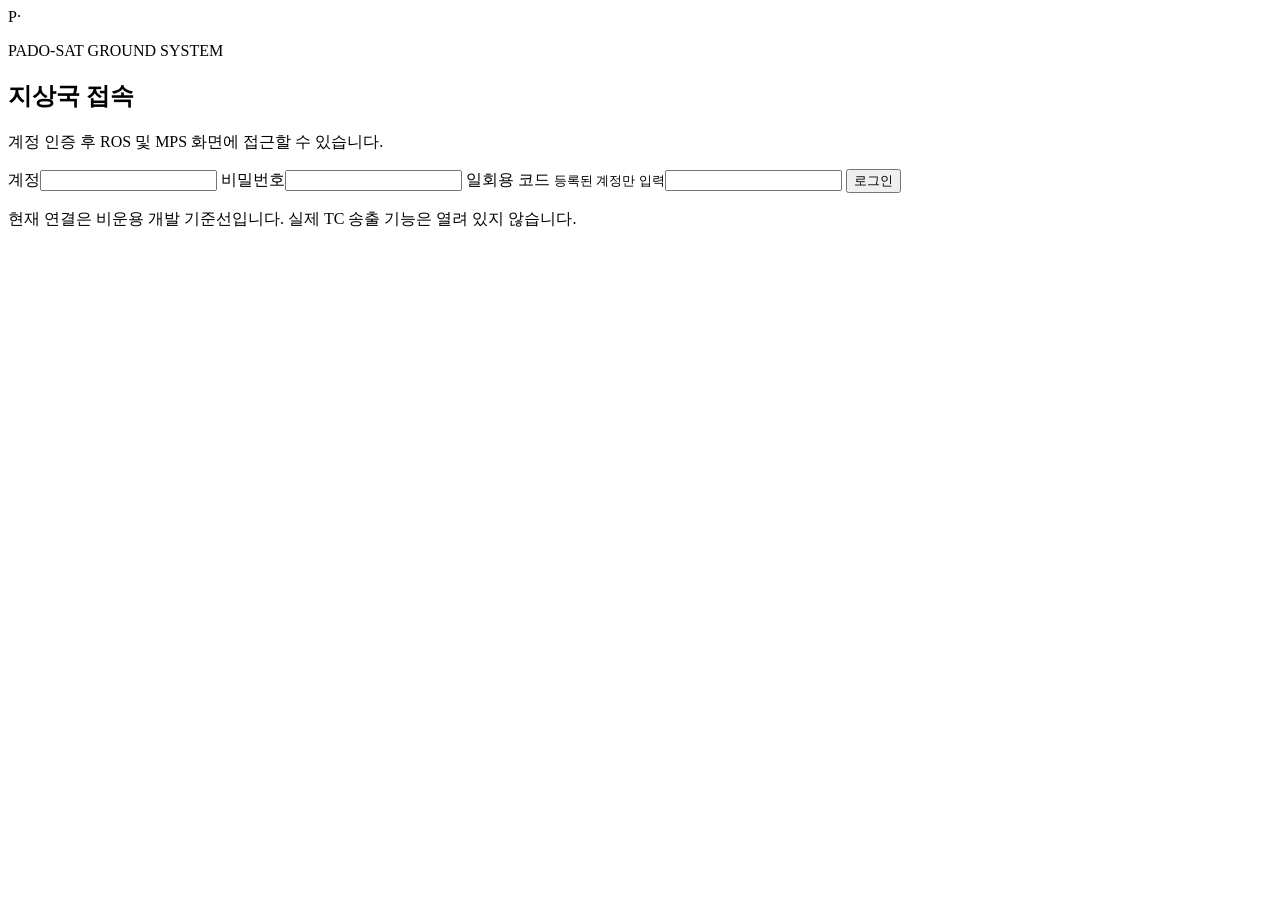
==== web/login/index.html @ ab5e2512 "feat: add non-operational stage 9 portal and web boundary" ====
<!doctype html>
<html lang="ko"><head><meta charset="utf-8"><meta name="viewport" content="width=device-width,initial-scale=1">
<title>PADO-SAT · 로그인</title><link rel="stylesheet" href="/assets/style.css"></head>
<body data-page="login"><main class="login-wrap"><section class="login-card">
<div class="brand-mark">P<span>·</span></div><p class="eyebrow">PADO-SAT GROUND SYSTEM</p>
<h1>지상국 접속</h1><p class="muted">계정 인증 후 ROS 및 MPS 화면에 접근할 수 있습니다.</p>
<form id="login-form" autocomplete="on">
<label>계정<input id="username" name="username" autocomplete="username" required maxlength="64"></label>
<label>비밀번호<input id="password" name="password" type="password" autocomplete="current-password" required></label>
<label>일회용 코드 <small>등록된 계정만 입력</small><input id="totp" name="totp" inputmode="numeric" pattern="[0-9]{6}" maxlength="6" autocomplete="one-time-code"></label>
<button type="submit" class="primary">로그인</button><p id="login-error" class="form-error" role="alert" hidden></p>
</form><p class="login-note">현재 연결은 비운용 개발 기준선입니다. 실제 TC 송출 기능은 열려 있지 않습니다.</p>
</section></main><script src="/assets/app.js" defer></script></body></html>
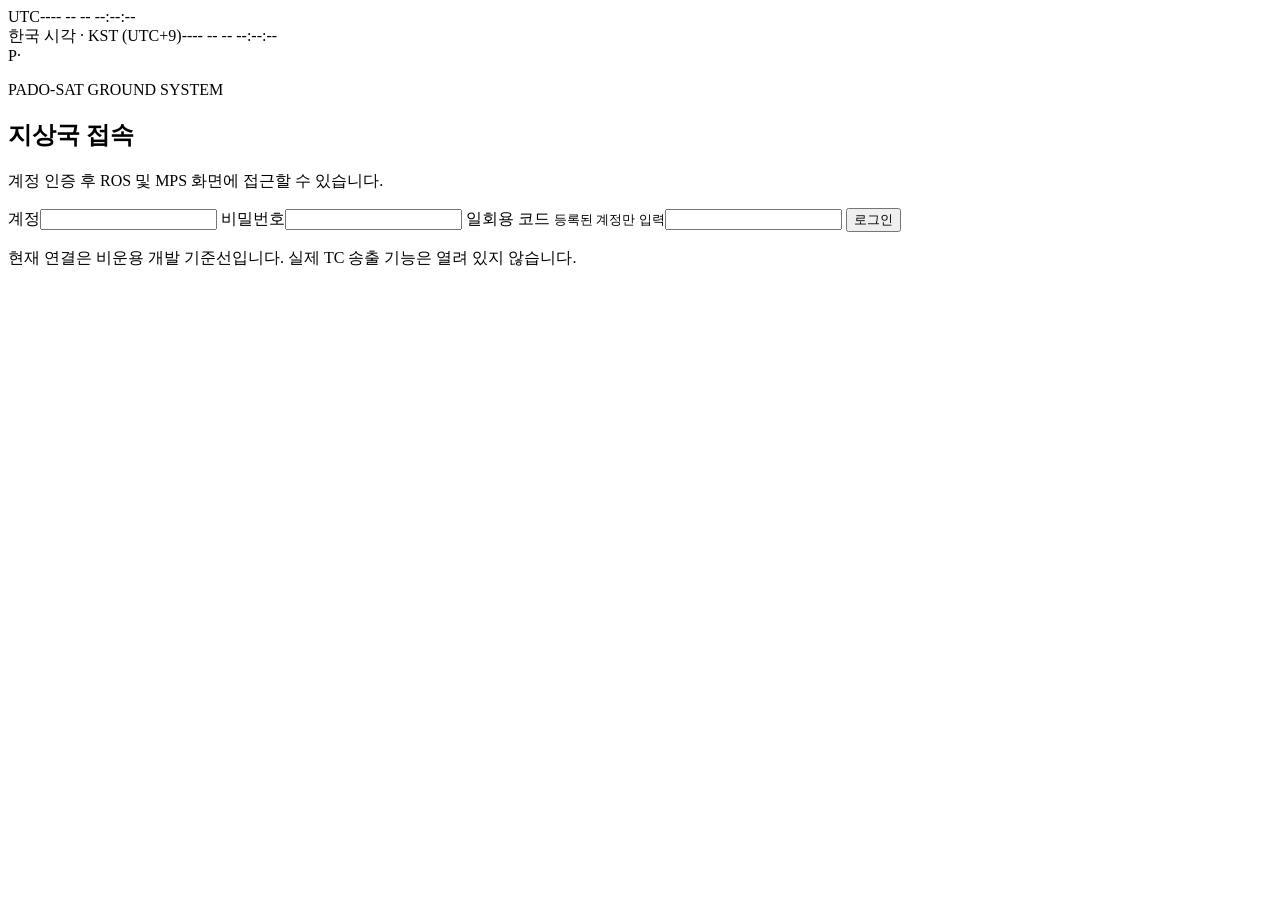
==== commit f433404e: "Show UTC and Korean time across web pages" ====
--- a/web/login/index.html
+++ b/web/login/index.html
@@ -1,7 +1,13 @@
 <!doctype html>
 <html lang="ko"><head><meta charset="utf-8"><meta name="viewport" content="width=device-width,initial-scale=1">
 <title>PADO-SAT · 로그인</title><link rel="stylesheet" href="/assets/style.css"></head>
-<body data-page="login"><main class="login-wrap"><section class="login-card">
+<body data-page="login">
+<div class="global-clock" role="group" aria-label="현재 시각">
+  <div class="global-clock-zone"><span class="global-clock-label">UTC</span><time id="utc-clock">---- -- -- --:--:--</time></div>
+  <span class="global-clock-divider" aria-hidden="true"></span>
+  <div class="global-clock-zone"><span class="global-clock-label">한국 시각 · KST (UTC+9)</span><time id="kst-clock">---- -- -- --:--:--</time></div>
+</div>
+<main class="login-wrap"><section class="login-card">
 <div class="brand-mark">P<span>·</span></div><p class="eyebrow">PADO-SAT GROUND SYSTEM</p>
 <h1>지상국 접속</h1><p class="muted">계정 인증 후 ROS 및 MPS 화면에 접근할 수 있습니다.</p>
 <form id="login-form" autocomplete="on">
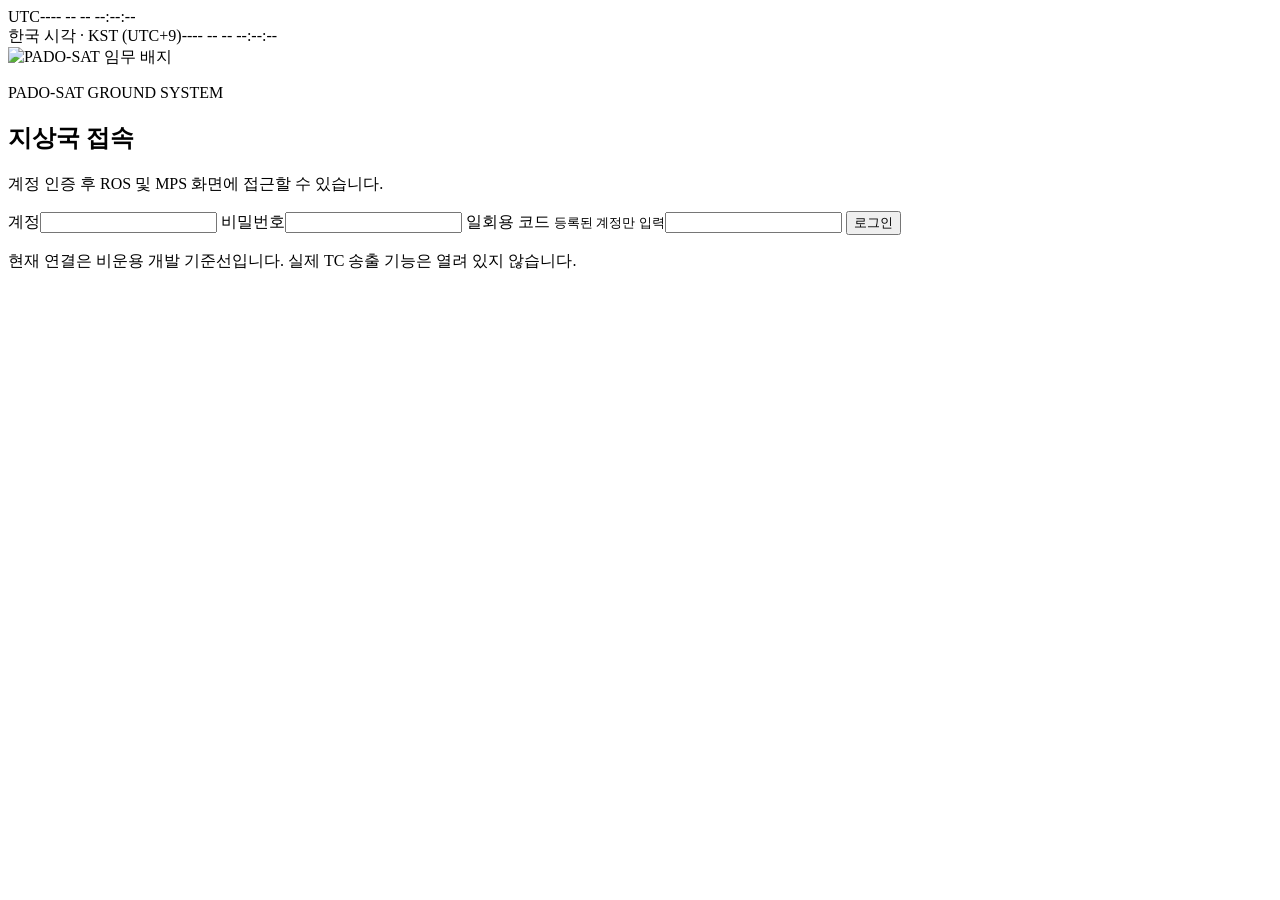
==== commit b41898fa: "Refine ROS attitude scene and add mission badge" ====
--- a/web/login/index.html
+++ b/web/login/index.html
@@ -1,6 +1,6 @@
 <!doctype html>
 <html lang="ko"><head><meta charset="utf-8"><meta name="viewport" content="width=device-width,initial-scale=1">
-<title>PADO-SAT · 로그인</title><link rel="stylesheet" href="/assets/style.css"></head>
+<title>PADO-SAT · 로그인</title><link rel="icon" type="image/png" href="/assets/pado-sat-badge-ec9020cb.png"><link rel="stylesheet" href="/assets/style.css"></head>
 <body data-page="login">
 <div class="global-clock" role="group" aria-label="현재 시각">
   <div class="global-clock-zone"><span class="global-clock-label">UTC</span><time id="utc-clock">---- -- -- --:--:--</time></div>
@@ -8,7 +8,7 @@
   <div class="global-clock-zone"><span class="global-clock-label">한국 시각 · KST (UTC+9)</span><time id="kst-clock">---- -- -- --:--:--</time></div>
 </div>
 <main class="login-wrap"><section class="login-card">
-<div class="brand-mark">P<span>·</span></div><p class="eyebrow">PADO-SAT GROUND SYSTEM</p>
+<img class="brand-mark" src="/assets/pado-sat-badge-ec9020cb.png" alt="PADO-SAT 임무 배지"><p class="eyebrow">PADO-SAT GROUND SYSTEM</p>
 <h1>지상국 접속</h1><p class="muted">계정 인증 후 ROS 및 MPS 화면에 접근할 수 있습니다.</p>
 <form id="login-form" autocomplete="on">
 <label>계정<input id="username" name="username" autocomplete="username" required maxlength="64"></label>
